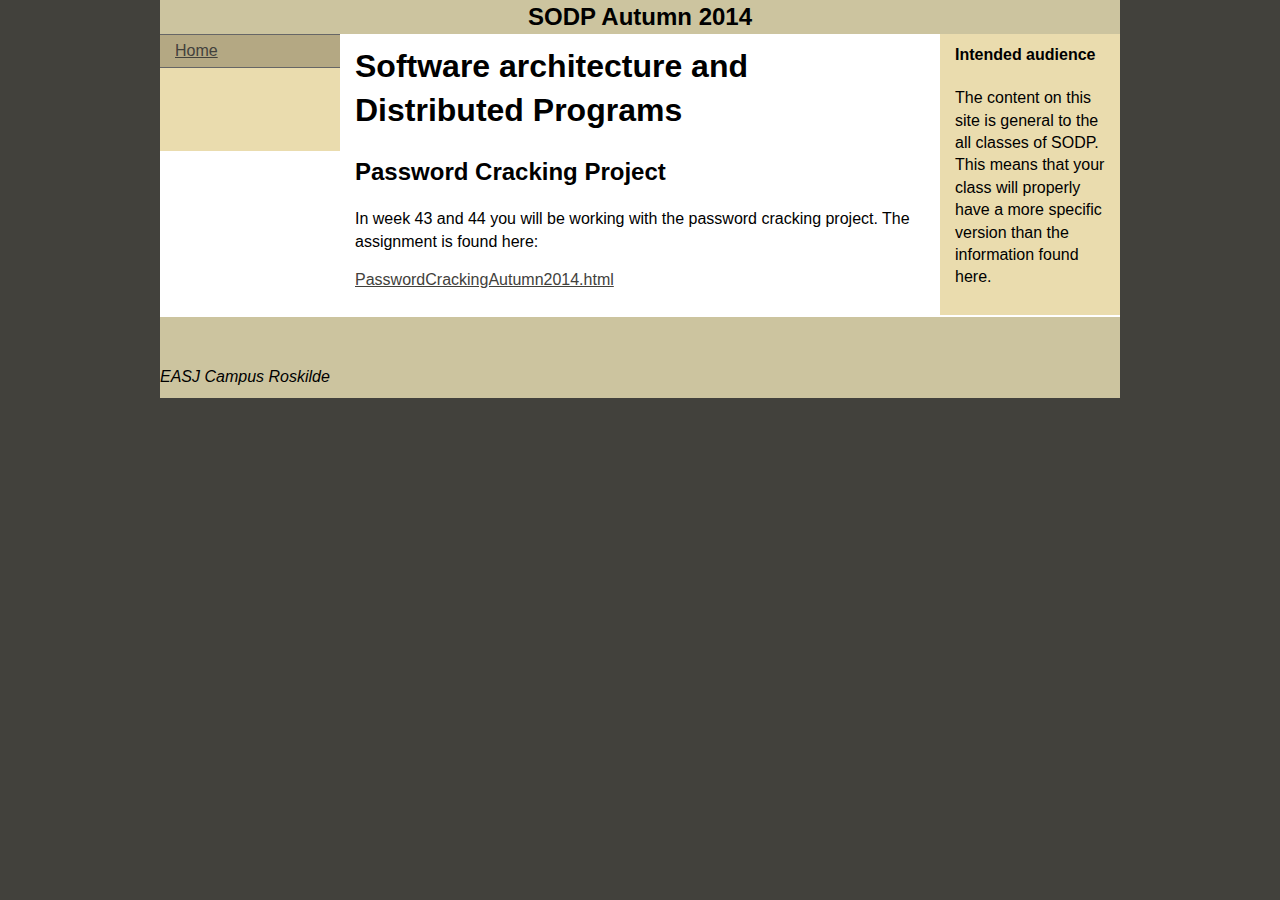
==== index.html @ f3a479dc "Added index.html, main.css and the first content page." ====
<!doctype html>
<html>
<head>
<meta charset="utf-8">
<title>SODP Autumn 2014</title>
<link href="./main.css" rel="stylesheet" type="text/css"><!--[if lt IE 9]>
<script src="http://html5shiv.googlecode.com/svn/trunk/html5.js"></script>
<![endif]-->
</head>

<body>

<div class="container">
  <header>SODP Autumn 2014</header>
  <div class="sidebar1">
  <nav>
    <ul>      
      <li><a href="index.html">Home</a></li>
    </ul>
</nav>
    <aside>
      <p>&nbsp;</p>
    </aside>
  <!-- end .sidebar1 --></div>
  <article class="content">
    <h1>Software architecture and Distributed Programs</h1>
    <section>
     <h2>Password Cracking Project</h2>
      <p>In week 43 and 44 you will be working with the password cracking project. The assignment is found here:</p>
      <p><a href="Projects/PasswordCrackingAutumn2014.html">PasswordCrackingAutumn2014.html</a></p>
    </section>
  <!-- end .content --></article>
  <aside>
    <h4>Intended audience</h4>
    <p>The content on this site is general to the all classes of SODP. This means that your class will properly have a more specific version than the information found here.</p>
  </aside>
  <footer>
    <p>&nbsp;</p>
    <address>
    EASJ Campus Roskilde
    </address>
  </footer>
  <!-- end .container --></div>
</body>
</html>
---- main.css ----
@charset "utf-8";
body {
	font: 100%/1.4 Verdana, Arial, Helvetica, sans-serif;
	background-color: #42413C;
	margin: 0;
	padding: 0;
	color: #000;
}
/* ~~ Element/tag selectors ~~ */
ul, ol, dl { /* Due to variations between browsers, it's best practices to zero padding and margin on lists. For consistency, you can either specify the amounts you want here, or on the list items (LI, DT, DD) they contain. Remember that what you do here will cascade to the .nav list unless you write a more specific selector. */
	padding: 0;
	margin: 0;
}
h1, h2, h3, h4, h5, h6, p {
	margin-top: 0;	 /* removing the top margin gets around an issue where margins can escape from their containing block. The remaining bottom margin will hold it away from any elements that follow. */
	padding-right: 15px;
	padding-left: 15px; /* adding the padding to the sides of the elements within the blocks, instead of the block elements themselves, gets rid of any box model math. A nested block with side padding can also be used as an alternate method. */
}
a img { /* this selector removes the default blue border displayed in some browsers around an image when it is surrounded by a link */
	border: none;
}
/* ~~ Styling for your site's links must remain in this order - including the group of selectors that create the hover effect. ~~ */
a:link {
	color: #42413C;
	text-decoration: underline; /* unless you style your links to look extremely unique, it's best to provide underlines for quick visual identification */
}
a:visited {
	color: #6E6C64;
	text-decoration: underline;
}
a:hover, a:active, a:focus { /* this group of selectors will give a keyboard navigator the same hover experience as the person using a mouse. */
	text-decoration: none;
}
/* ~~ This fixed width container surrounds all other blocks ~~ */
.container {
	width: 960px;
	background-color: #FFFFFF;
	margin: 0 auto; /* the auto value on the sides, coupled with the width, centers the layout */
}
/* ~~ The header is not given a width. It will extend the full width of your layout. ~~ */
header {
	background-color: #CCC49F;
	font-size: x-large;
	text-align: center;
	font-weight: bold;
}
/* ~~ These are the columns for the layout. ~~ 

1) Padding is only placed on the top and/or bottom of the block elements. The elements within these blocks have padding on their sides. This saves you from any "box model math". Keep in mind, if you add any side padding or border to the block itself, it will be added to the width you define to create the *total* width. You may also choose to remove the padding on the element in the block element and place a second block element within it with no width and the padding necessary for your design.

2) No margin has been given to the columns since they are all floated. If you must add margin, avoid placing it on the side you're floating toward (for example: a right margin on a block set to float right). Many times, padding can be used instead. For blocks where this rule must be broken, you should add a "display:inline" declaration to the block element's rule to tame a bug where some versions of Internet Explorer double the margin.

3) Since classes can be used multiple times in a document (and an element can also have multiple classes applied), the columns have been assigned class names instead of IDs. For example, two sidebar blocks could be stacked if necessary. These can very easily be changed to IDs if that's your preference, as long as you'll only be using them once per document.

4) If you prefer your nav on the left instead of the right, simply float these columns the opposite direction (all left instead of all right) and they'll render in reverse order. There's no need to move the blocks around in the HTML source.

*/
.sidebar1 {
	float: left;
	width: 180px;
	background-color: #EADCAE;
	padding-bottom: 10px;
}
.content {
	padding: 10px 0;
	width: 600px;
	float: left;
}
aside {
	float: left;
	width: 180px;
	background-color: #EADCAE;
	padding: 10px 0;
}

/* ~~ This grouped selector gives the lists in the .content area space ~~ */
.content ul, .content ol {
	padding: 0 15px 15px 40px; /* this padding mirrors the right padding in the headings and paragraph rule above. Padding was placed on the bottom for space between other elements on the lists and on the left to create the indention. These may be adjusted as you wish. */
}

/* ~~ The navigation list styles (can be removed if you choose to use a premade flyout menu like Spry) ~~ */
nav ul{
	list-style: none; /* this removes the list marker */
	border-top: 1px solid #666; /* this creates the top border for the links - all others are placed using a bottom border on the LI */
	margin-bottom: 15px; /* this creates the space between the navigation on the content below */
}
nav li {
	border-bottom: 1px solid #666; /* this creates the button separation */
}
nav a, nav a:visited { /* grouping these selectors makes sure that your links retain their button look even after being visited */
	padding: 5px 5px 5px 15px;
	display: block; /* this gives the link block properties causing it to fill the whole LI containing it. This causes the entire area to react to a mouse click. */
	width: 160px;  /*this width makes the entire button clickable for IE6. If you don't need to support IE6, it can be removed. Calculate the proper width by subtracting the padding on this link from the width of your sidebar container. */
	text-decoration: none;
	background-color: #B4A883;
}
nav a:hover, nav a:active, nav a:focus { /* this changes the background and text color for both mouse and keyboard navigators */
	background-color: #ADB96E;
	color: #FFF;
}

/* ~~ The footer ~~ */
footer {
	padding: 10px 0;
	background-color: #CCC49F;
	position: relative;/* this gives IE6 hasLayout to properly clear */
	clear: both; /* this clear property forces the .container to understand where the columns end and contain them */
}
/* ~~ Miscellaneous float/clear classes ~~ */
.fltrt {  /* this class can be used to float an element right in your page. The floated element must precede the element it should be next to on the page. */
	float: right;
	margin-left: 8px;
}
.fltlft { /* this class can be used to float an element left in your page. The floated element must precede the element it should be next to on the page. */
	float: left;
	margin-right: 8px;
}
.clearfloat { /* this class can be placed on a <br /> or empty block element as the final element following the last floated block (within the .container) if the footer is removed or taken out of the .container */
	clear:both;
	height:0;
	font-size: 1px;
	line-height: 0px;
}

/*HTML 5 support - Sets new HTML 5 tags to display:block so browsers know how to render the tags properly. */
header, section, footer, aside, article, figure {
	display: block;
}
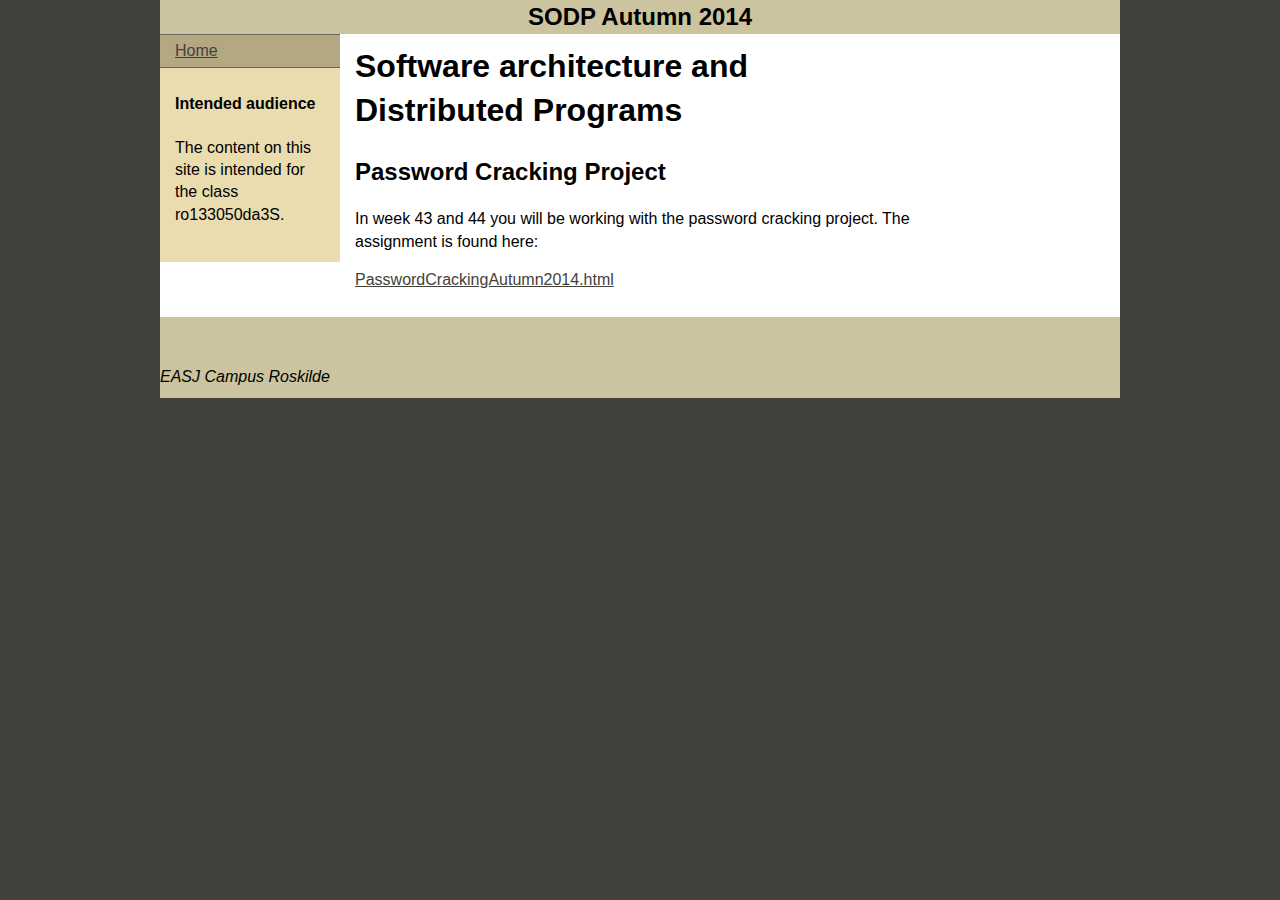
==== commit f71f43cd: "Changed the aside text." ====
--- a/index.html
+++ b/index.html
@@ -18,8 +18,9 @@
       <li><a href="index.html">Home</a></li>
     </ul>
 </nav>
-    <aside>
-      <p>&nbsp;</p>
+<aside>
+      <h4>Intended audience</h4>
+      <p>The content on this site is intended for the class ro133050da3S.</p>
     </aside>
   <!-- end .sidebar1 --></div>
   <article class="content">
@@ -30,11 +31,7 @@
       <p><a href="Projects/PasswordCrackingAutumn2014.html">PasswordCrackingAutumn2014.html</a></p>
     </section>
   <!-- end .content --></article>
-  <aside>
-    <h4>Intended audience</h4>
-    <p>The content on this site is general to the all classes of SODP. This means that your class will properly have a more specific version than the information found here.</p>
-  </aside>
-  <footer>
+<footer>
     <p>&nbsp;</p>
     <address>
     EASJ Campus Roskilde
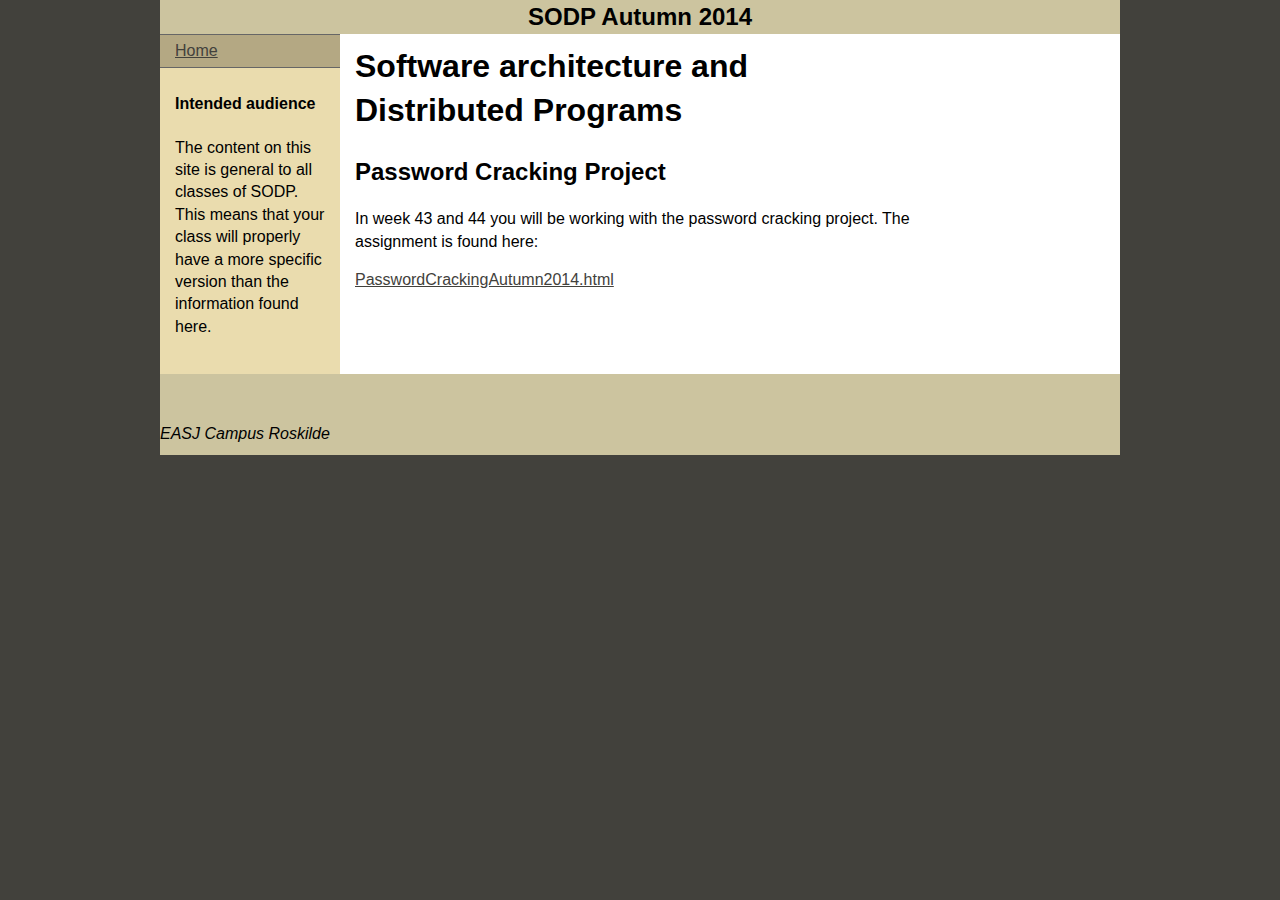
==== commit e6b48521: "Changed home link" ====
--- a/index.html
+++ b/index.html
@@ -15,12 +15,12 @@
   <div class="sidebar1">
   <nav>
     <ul>      
-      <li><a href="index.html">Home</a></li>
+      <li><a href="/">Home</a></li>
     </ul>
 </nav>
 <aside>
       <h4>Intended audience</h4>
-      <p>The content on this site is intended for the class ro133050da3S.</p>
+      <p>The content on this site is general to all classes of SODP. This means that your class will properly have a more specific version than the information found here.</p>
     </aside>
   <!-- end .sidebar1 --></div>
   <article class="content">
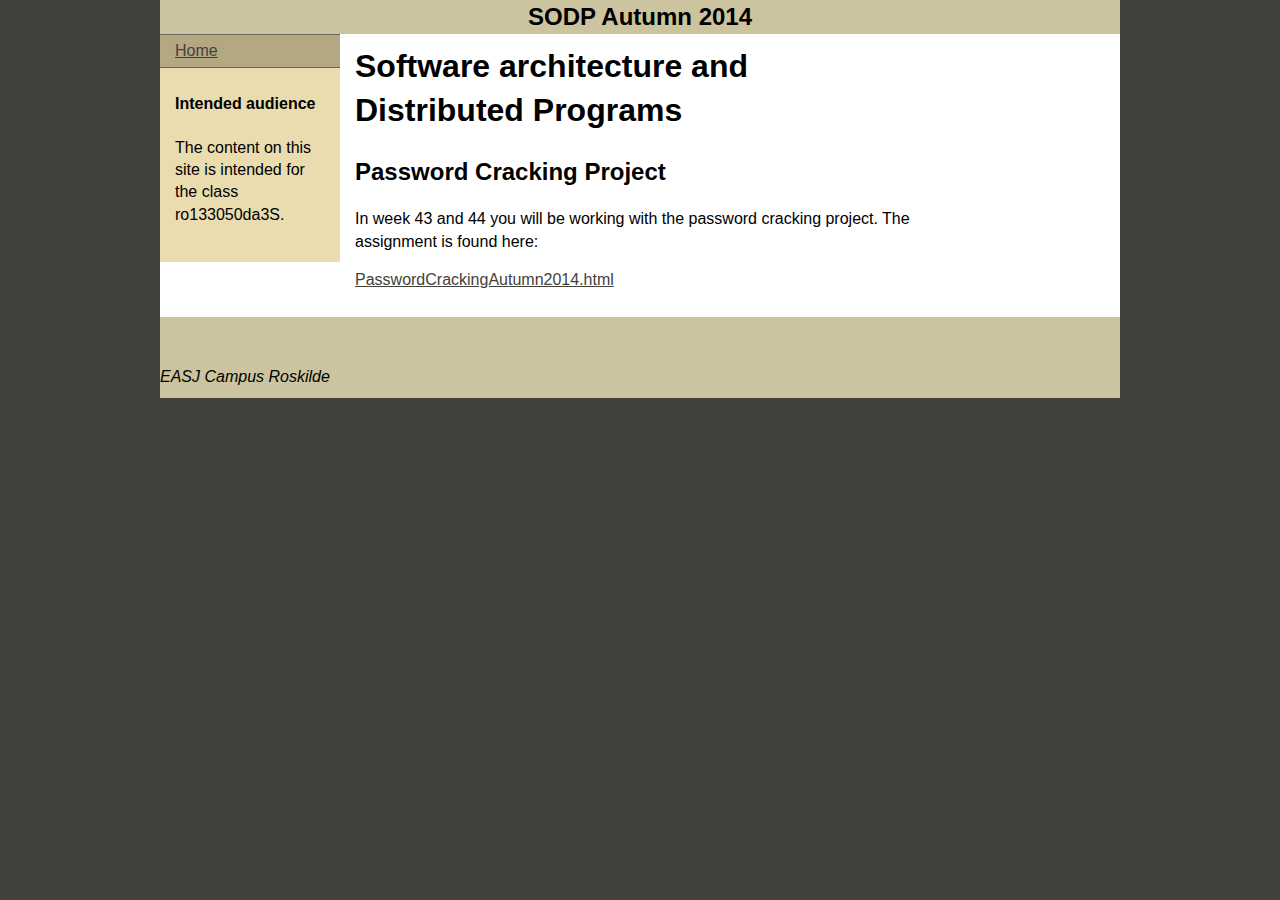
==== commit d9db276a: "Merge remote-tracking branch 'upstream/master'" ====
--- a/index.html
+++ b/index.html
@@ -20,7 +20,7 @@
 </nav>
 <aside>
       <h4>Intended audience</h4>
-      <p>The content on this site is general to all classes of SODP. This means that your class will properly have a more specific version than the information found here.</p>
+      <p>The content on this site is intended for the class ro133050da3S.</p>
     </aside>
   <!-- end .sidebar1 --></div>
   <article class="content">
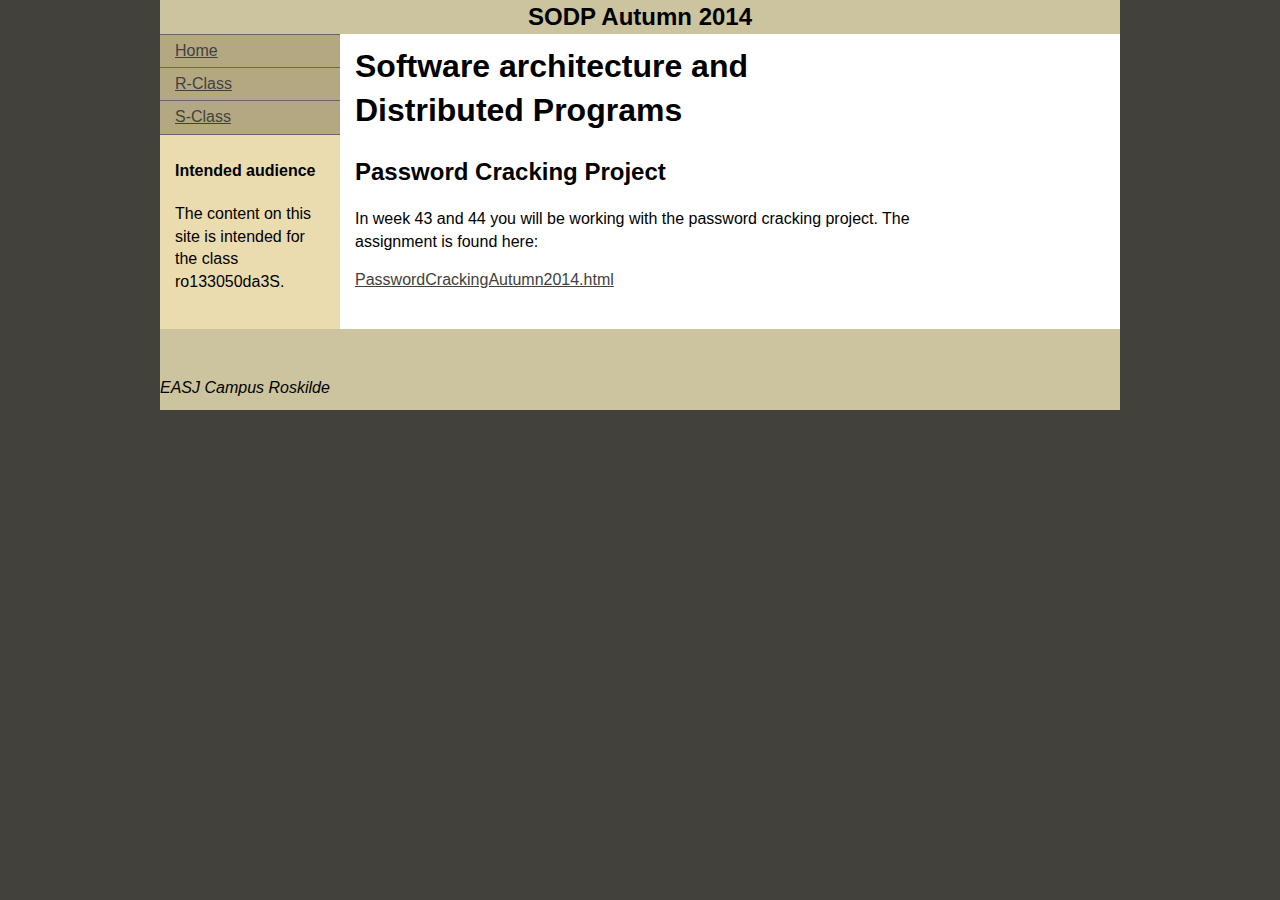
==== commit c8f07ea2: "Merge remote-tracking branch 'upstream/master'" ====
--- a/index.html
+++ b/index.html
@@ -16,6 +16,8 @@
   <nav>
     <ul>      
       <li><a href="/">Home</a></li>
+      <li><a href="http://ro133050da3r.github.io/">R-Class</a></li>
+      <li><a href="http://ro133050da3s.github.io/">S-Class</a></li>
     </ul>
 </nav>
 <aside>
